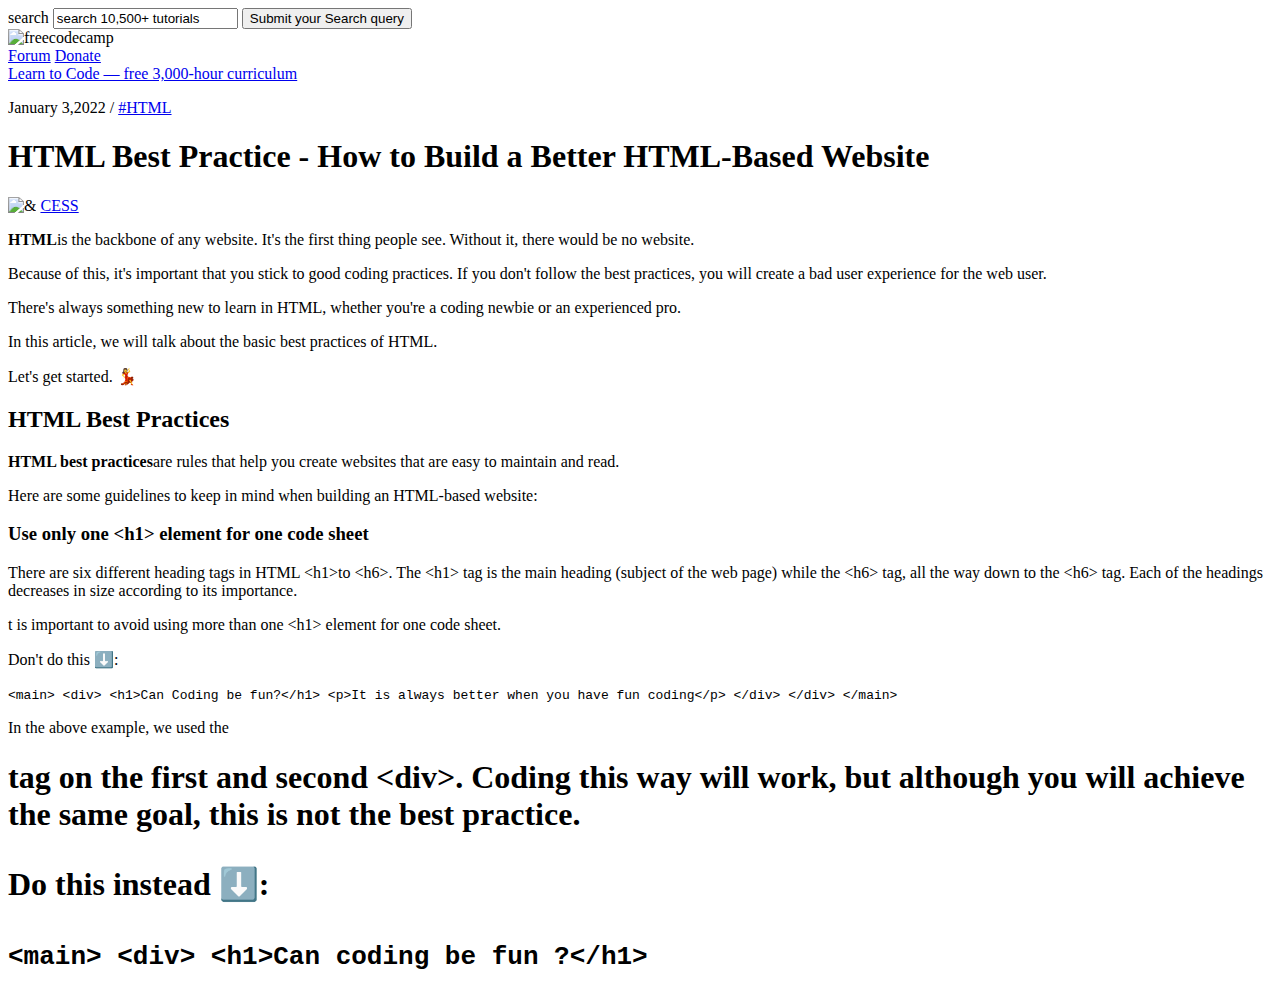
==== first/project/index.html @ 1ba52caf "This is clone of freecodecamp Website" ====
<!DOCTYPE html>
<html lang="en">

<head>
    <meta charset="UTF-8">
    <meta name="viewport" content="width=device-width, initial-scale=1.0">
    <title>Document</title>
</head>

<body>
    <header>
        <div class="navbar">
            <span>search</span>
            <input type="text" value="search 10,500+ tutorials">
            <input type="button" value="Submit your Search query">
            <div class="logo">
                <img src="https://cdn.freecodecamp.org/platform/universal/fcc_primary.svg" alt="freecodecamp">

            </div>
            <div class="nav">
                <a href="/">Forum</a>
                <a href="/">Donate</a>

            </div>
            <div>
                <a href="/">Learn to Code &horbar; free 3,000&hyphen;hour curriculum</a>
                <p>January 3,2022 / <a href="/">#HTML</a></p>
            </div>
        </div>
    </header>
    <main>
        <div class="containt">
            <section class="main-section">
                <h1>HTML Best Practice - How to Build a Better HTML&hyphen;Based Website</h1>

                <section class="main">

                    <div class="image">
                        <img src="https://www.freecodecamp.org/news/content/images/size/w60/2021/12/IMG_20210807_101610_725.jpg"
                            alt="&">
                        <a href="/">CESS</a>
                        <img src="https://www.freecodecamp.org/news/content/images/size/w2000/2022/01/HTML-Best-Practices---How-to-Build-a-Better-HTML-Based-Website--1-.png"
                            alt="">
                    </div>
                    <p><Strong>HTML</Strong>is the backbone of any website. It's the first thing people see. Without it,
                        there would be no website.</p>
                    <p>Because of this, it's important that you stick to good coding practices. If you don't follow the
                        best practices, you will create a bad user experience for the web user.</p>
                    <p>There's always something new to learn in HTML, whether you're a coding newbie or an experienced
                        pro.</p>
                    <p>In this article, we will talk about the basic best practices of HTML.</p>
                    <p>Let's get started. 💃</p>
                    <div class="just-little">
                        <h2>HTML Best Practices</h2>
                        <p><strong>HTML best practices</strong>are rules that help you create websites that are easy to
                            maintain and read.</p>
                        <p>Here are some guidelines to keep in mind when building an HTML-based website:</p>
                        <h3>Use only one &lt;h1&gt; element for one code sheet</h3>
                        <p>There are six different heading tags in HTML &lt;h1&gt;to &lt;h6&gt;. The &lt;h1&gt; tag is
                            the main heading (subject of the web page) while the &lt;h6&gt; tag, all the way down to the
                            &lt;h6&gt; tag. Each of the headings decreases in size according to its importance.</p>
                        <p>t is important to avoid using more than one &lt;h1&gt; element for one code sheet.</p>
                        <p>Don't do this ⬇️:</p>
                        <code> &lt;main&gt; 

                         &lt;div&gt;
                         &lt;h1&gt;Can Coding be fun&quest;&lt;/h1&gt;
                         &lt;p&gt;It is always better when you have fun coding&lt;/p&gt;
                         &lt;/div&gt;
                        &lt;/div&gt;
                        &lt;/main&gt;</code>
                        <p>In the above example, we used the <h1> tag on the first and second &lt;div&gt;. Coding this way will work, but although you will achieve the same goal, this is not the best practice.</p>
                        
                        <p>Do this instead ⬇️:</p>
                        <code>
                            &lt;main&gt;

                            &lt;div&gt;
                            &lt;h1&gt;Can coding be fun &quest;&lt;/h1&gt;

                        </code>
                    </div>
                </section>

            </section>
        </div>
    </main>
</body>

</html>
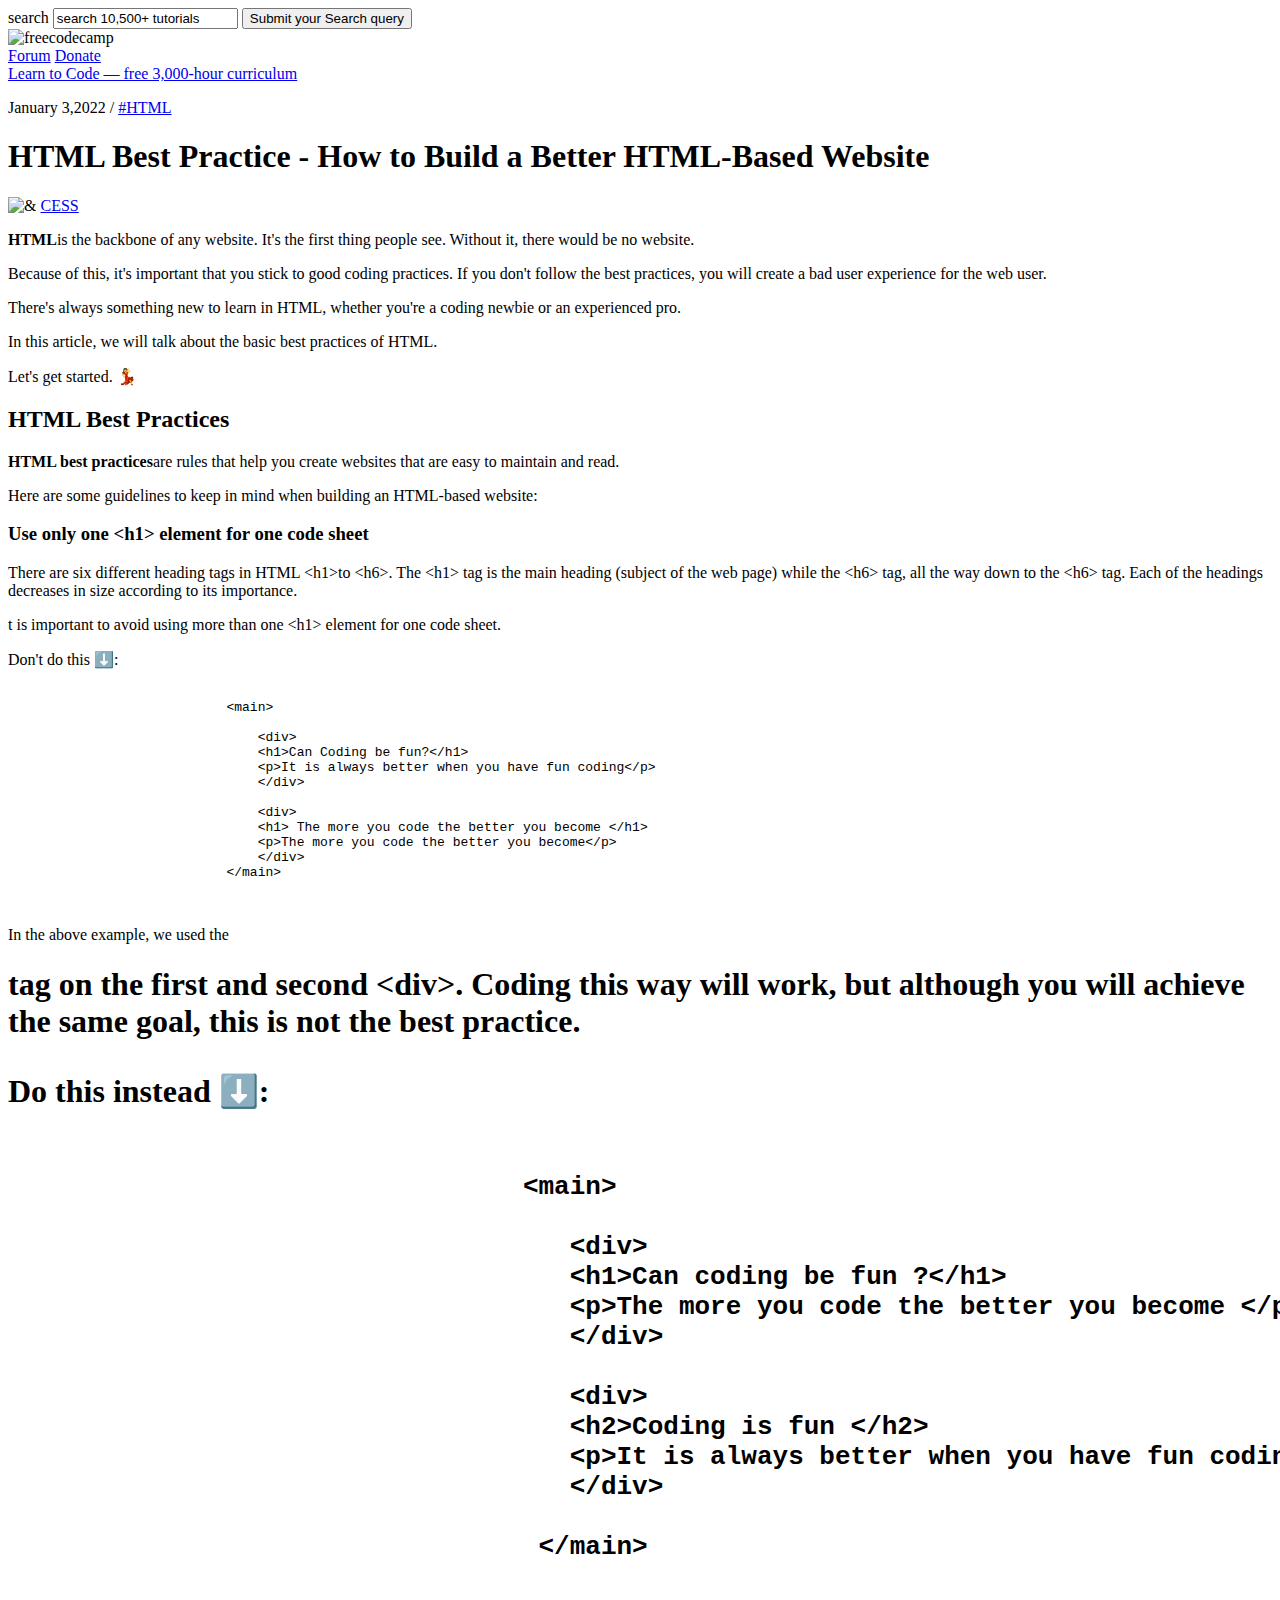
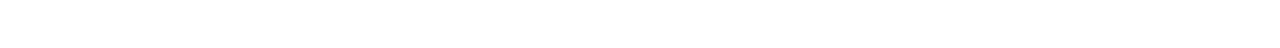
==== commit 37b64299: "This minute changes" ====
--- a/first/project/index.html
+++ b/first/project/index.html
@@ -61,24 +61,44 @@
                             &lt;h6&gt; tag. Each of the headings decreases in size according to its importance.</p>
                         <p>t is important to avoid using more than one &lt;h1&gt; element for one code sheet.</p>
                         <p>Don't do this ⬇️:</p>
-                        <code> &lt;main&gt; 
+                        <pre>
+                            <code> 
+                            &lt;main&gt; 
 
-                         &lt;div&gt;
-                         &lt;h1&gt;Can Coding be fun&quest;&lt;/h1&gt;
-                         &lt;p&gt;It is always better when you have fun coding&lt;/p&gt;
-                         &lt;/div&gt;
-                        &lt;/div&gt;
-                        &lt;/main&gt;</code>
-                        <p>In the above example, we used the <h1> tag on the first and second &lt;div&gt;. Coding this way will work, but although you will achieve the same goal, this is not the best practice.</p>
-                        
-                        <p>Do this instead ⬇️:</p>
-                        <code>
-                            &lt;main&gt;
+                                &lt;div&gt;
+                                &lt;h1&gt;Can Coding be fun&quest;&lt;/h1&gt;
+                                &lt;p&gt;It is always better when you have fun coding&lt;/p&gt;
+                                &lt;/div&gt;
 
-                            &lt;div&gt;
-                            &lt;h1&gt;Can coding be fun &quest;&lt;/h1&gt;
+                                &lt;div&gt;
+                                &lt;h1&gt; The more you code the better you become &lt;/h1&gt;
+                                &lt;p&gt;The more you code the better you become&lt;/p&gt;
+                                &lt;/div&gt;
+                            &lt;/main&gt;
+                            </code>
+                           </pre>
+                        <p>In the above example, we used the
+                        <h1> tag on the first and second &lt;div&gt;. Coding this way will work, but although you will
+                            achieve the same goal, this is not the best practice.</p>
 
-                        </code>
+                            <p>Do this instead ⬇️:</p>
+                            <pre>
+                                 <code>
+                                 &lt;main&gt;
+
+                                    &lt;div&gt;
+                                    &lt;h1&gt;Can coding be fun &quest;&lt;/h1&gt;
+                                    &lt;p&gt;The more you code the better you become &lt;/p&gt;
+                                    &lt;/div&gt;
+                            
+                                    &lt;div&gt;
+                                    &lt;h2&gt;Coding is fun &lt;/h2&gt;
+                                    &lt;p&gt;It is always better when you have fun coding &lt;/p&gt;
+                                    &lt;/div&gt;
+
+                                  &lt;/main&gt;
+                         </code>
+                      </pre>
                     </div>
                 </section>
 
